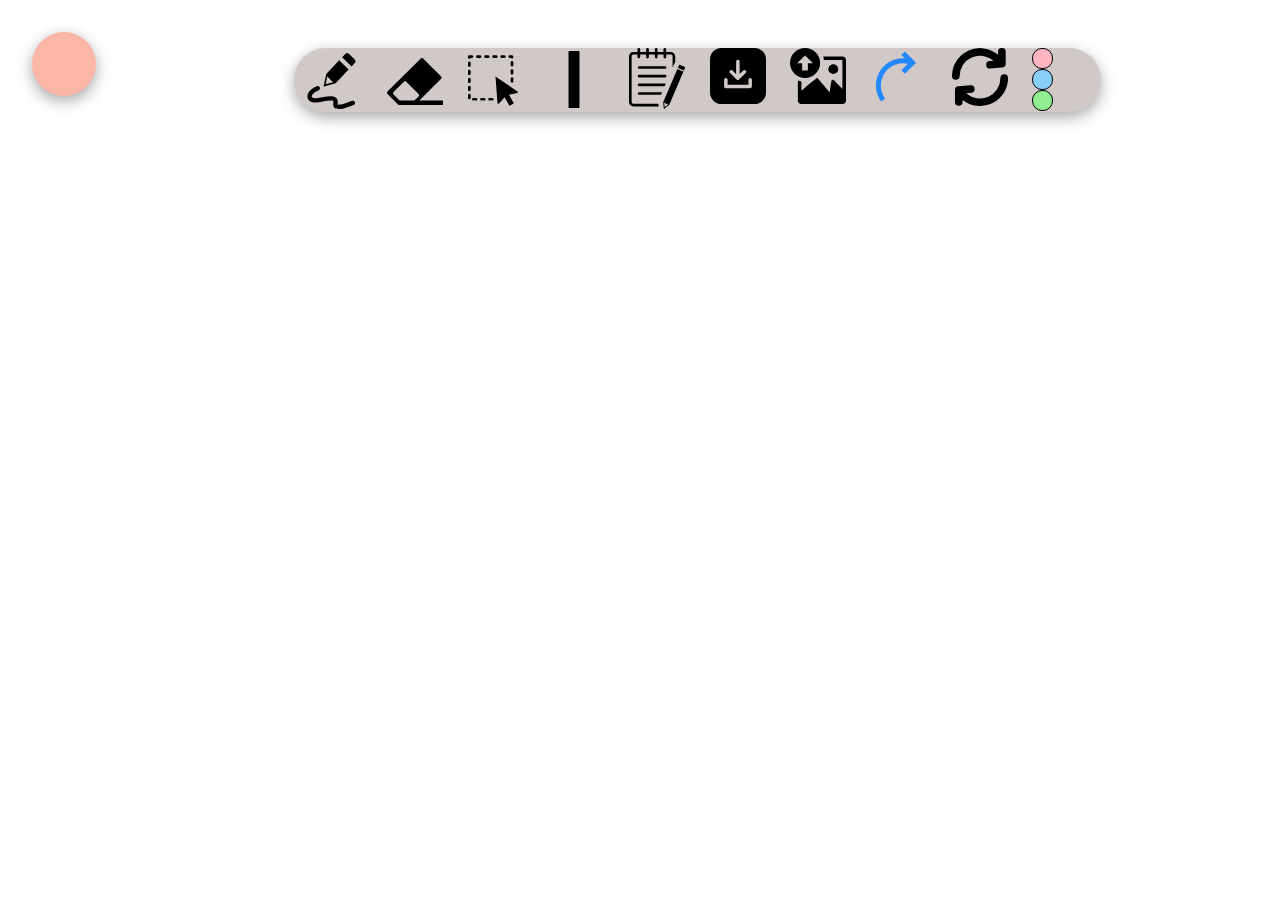
==== index.html @ c59d8eb8 "Initially added" ====
<!DOCTYPE html>
<html lang="en">

<head>
    <meta charset="UTF-8">
    <meta http-equiv="X-UA-Compatible" content="IE=edge">
    <meta name="viewport" content="width=device-width, initial-scale=1.0">
    <link rel="stylesheet" href="style.css">
    <link rel="stylesheet" href="https://cdnjs.cloudflare.com/ajax/libs/font-awesome/6.0.0-beta3/css/all.min.css"
        integrity="sha512-Fo3rlrZj/k7ujTnHg4CGR2D7kSs0v4LLanw2qksYuRlEzO+tcaEPQogQ0KaoGN26/zrn20ImR1DfuLWnOo7aBA=="
        crossorigin="anonymous" referrerpolicy="no-referrer" />
    <title>OpenBoard_Clone</title>
</head>

<body>
    <div class="options-cont">
        <i class="fas fa-bars"></i>
    </div>
    <div class="tools-cont scale-tools">
        <div class="tool" id="pencil">
            <img src="Icons/illustration.svg" alt="">
            <div class="size-box">
                <div class="size1 size"></div>
                <div class="size2 size"></div>
                <div class="size3 size"></div>
                <div class="size4 size"></div>
            </div>
        </div>
        <div class="tool" id="eraser">
            <img src="Icons/eraser.svg" alt="">
            <div class="size-box">
                <div class="size1 size"></div>
                <div class="size2 size"></div>
                <div class="size3 size"></div>
                <div class="size4 size"></div>
               
            </div>

        </div>
        <div class="tool" id="rect">
            <img src="Icons/select-area.svg" alt="">
            <div class="size-box">
                <div class="size1 size"></div>
                <div class="size2 size"></div>
                <div class="size3 size"></div>
                <div class="size4 size"></div>
               
            </div>

        </div>
        <div class="tool" id="line" >
            <img  src="Icons/vertical-line.svg" alt="">
            <div class="size-box">
                <div class="size1 size"></div>
                <div class="size2 size"></div>
                <div class="size3 size"></div>
                <div class="size4 size"></div>
               
            </div>

        </div>
        <div class="tool" id="notebook">
            <img src="Icons/notebook-pen.svg" alt="">

        </div>
        <div class="tool" id="download">
            <img src="Icons/download-file-square.svg" alt="">

        </div>
        <div class="tool" id="upload">

            <img src="Icons/upload-image.svg" alt="">
        </div>
        <div class="tool" id="redo">
            <img src="Icons/Redo.svg" alt="">

        </div>
        <div class="tool" id="refresh">
            <img src="Icons/refresh.svg" alt="">
        </div>
        <div class="color-cont">
            <div class="color red"></div>
            <div class="color blue"></div>
            <div class="color green"></div>
        </div>
    </div>
    <canvas></canvas>
    <script src="tool.js"></script>
</body>

</html>
---- style.css ----
*{
    box-sizing: border-box;
}
body{
    margin: 0;
    padding: 0;
}

.options-cont{
    height: 4rem;
    width:  5vw;
    background-color: #fab7a8;
    position: absolute;
    top: 2rem;
    font-size: 3rem;
    left: 2rem;
    display: flex;
    justify-content: center;
    align-items: center;
    border-radius: 50px;
    /* box-shadow: rgba(19, 75, 44, 0.17) 0px -23px 25px 0px inset, rgba(14, 14, 46, 0.15) 0px -36px 30px 0px inset, rgba(0, 0, 0, 0.1) 0px -79px 40px 0px inset, rgba(0, 0, 0, 0.06) 0px 2px 1px, rgba(0, 0, 0, 0.09) 0px 4px 2px, rgba(0, 0, 0, 0.09) 0px 8px 4px, rgba(0, 0, 0, 0.09) 0px 16px 8px, rgba(0, 0, 0, 0.09) 0px 32px 16px; */
    box-shadow: rgba(0, 0, 0, 0.35) 0px 5px 15px;
}

/* Tool option */
.size-box{
    display: flex;
    width: 100px;
    height: 30px;
    border: 1px solid black;
    display: flex;
    align-items: center;
    justify-content: space-evenly;
    display: none;
}

.size{
    background-color: blue;
    border-radius: 50%;
}
.size1{
    height: 10px;
    width: 10px;
    /* margin-bottom: 1px; */
    /* margin-left: 4.5px; */
}
.size2{
    height: 13px;
    width: 13px;
    /* margin-left: 4px; */
    /* margin-bottom: 1px; */
}
.size3{
    height: 18px;
    width: 18px;
    /* margin-left: 2px; */
    /* margin-bottom: 1px; */
}
.size4{
    height: 22px;
    width: 22px;
    /* margin-left: 1px; */
}

.tools-cont{
    display: flex;
    height: 4rem;
    width: 63vw;
    background-color: #d1c9c8;
    justify-content: space-around;
    position: absolute;
    top: 3rem;
    left: 23vw;
    box-shadow: rgba(0, 0, 0, 0.35) 0px 5px 15px;
    border-radius: 50px;
    /* border: 1px solid; */
}

/* Animation menu */
.scale-tools{
    animation-name: scale-tools;
    animation-duration: 1sec;
}

@keyframes scale-tools {
    0%{
        transform: scale(0.1);
    }
    100%{
        transform: scale(1);
    }
}
.tools-cont > *{
    display: block;
    width: 3.5rem;
}

.color{
    height: 21px;
    width: 21px;
    border-radius: 10px;
    border: 1px solid ;
    justify-content: space-evenly;
    align-items: center;
}
.red{
    background-color: lightpink;
}
.blue{
    background-color: lightskyblue;
}
.green{
    background-color: lightgreen;
}

div#eraser > img{
    margin-top: 10px;
}
div#pencil >img{
    height: 56px;
    width: 49.5px;
    margin-top: 5px;
}
div#line > img{
    margin-top: 3px;
    height: 57px;
    width: 50px;
    
}
div#rect> img{
    margin-top: 4px;
    height: 57px;
    width: 50px;
    
}
div#redo > img{
    height: 57px;
    width: 50px;
}
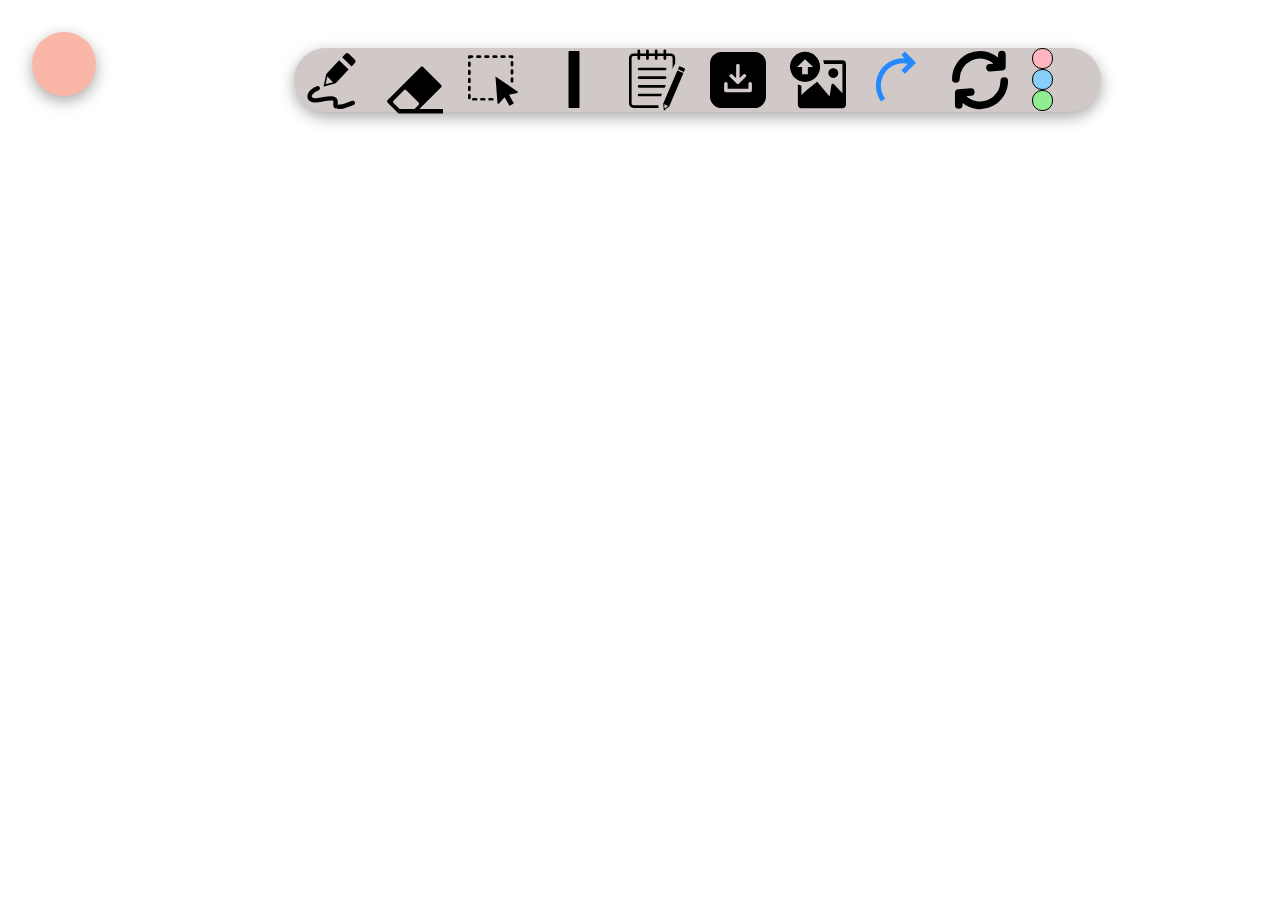
==== commit 639f7ecc: "Modification" ====
--- a/index.html
+++ b/index.html
@@ -19,16 +19,17 @@
     <div class="tools-cont scale-tools">
         <div class="tool" id="pencil">
             <img src="Icons/illustration.svg" alt="">
-            <div class="size-box">
+            <div class="size-box pencil-width">
                 <div class="size1 size"></div>
                 <div class="size2 size"></div>
                 <div class="size3 size"></div>
                 <div class="size4 size"></div>
             </div>
+
         </div>
         <div class="tool" id="eraser">
             <img src="Icons/eraser.svg" alt="">
-            <div class="size-box">
+            <div class="size-box eraser-width">
                 <div class="size1 size"></div>
                 <div class="size2 size"></div>
                 <div class="size3 size"></div>
@@ -39,7 +40,7 @@
         </div>
         <div class="tool" id="rect">
             <img src="Icons/select-area.svg" alt="">
-            <div class="size-box">
+            <div class="size-box rect-width">
                 <div class="size1 size"></div>
                 <div class="size2 size"></div>
                 <div class="size3 size"></div>
@@ -50,7 +51,7 @@
         </div>
         <div class="tool" id="line" >
             <img  src="Icons/vertical-line.svg" alt="">
-            <div class="size-box">
+            <div class="size-box line-width">
                 <div class="size1 size"></div>
                 <div class="size2 size"></div>
                 <div class="size3 size"></div>
@@ -61,6 +62,7 @@
         </div>
         <div class="tool" id="notebook">
             <img src="Icons/notebook-pen.svg" alt="">
+            
 
         </div>
         <div class="tool" id="download">
@@ -84,8 +86,22 @@
             <div class="color green"></div>
         </div>
     </div>
+
+    <!-- Creating Sticky note through jS -->
+    <!-- <div class="sticky-cont">
+        <div class="header-cont">
+            <div class="minimize"></div>
+            <div class="remove"></div>
+        </div>
+        <div class="note-cont">
+            <textarea></textarea>
+        </div>
+    </div> -->
     <canvas></canvas>
     <script src="tool.js"></script>
+    <script src="canvas.js"></script>
+    <script src="rectLine.js"></script>
+    <script src="color.js"></script>
 </body>
 
 </html>--- a/style.css
+++ b/style.css
@@ -79,7 +79,7 @@
 /* Animation menu */
 .scale-tools{
     animation-name: scale-tools;
-    animation-duration: 1sec;
+    animation-duration: 1s;
 }
 
 @keyframes scale-tools {
@@ -136,4 +136,50 @@
 div#redo > img{
     height: 57px;
     width: 50px;
+}
+
+.sticky-cont{
+    height: 15rem;
+    width: 15rem;
+    /* background-color: lightblue; */
+    position: absolute;
+    top:15rem;
+    left: 10rem;
+}
+.header-cont{
+    height: 2rem;
+    /* background-color: rgb(84, 194, 170); */
+    display: flex;
+    justify-content: flex-end;
+    align-items: center;
+    background-color: #d1c9c8;
+
+}
+.header-cont > *{
+    height: 1.3rem;
+    width: 1.3rem;
+    margin-right: 0.5rem;
+    border-radius: 20px;
+}
+.minimize{
+    background-color: #44bd32;
+}
+.remove{
+    background-color: #EA2027;
+}
+.note-cont{
+    height: calc(100% - 2rem);
+    /* background-color: rgb(196, 95, 115); */
+    box-shadow: rgba(0, 0, 0, 0.35) 0px 5px 15px;
+}
+textarea{
+    height: 100%;
+    width: 100%;
+    outline: none;
+    border: none;
+    resize: none;
+}
+img{
+    height: 100%;
+    width: 100%;
 }